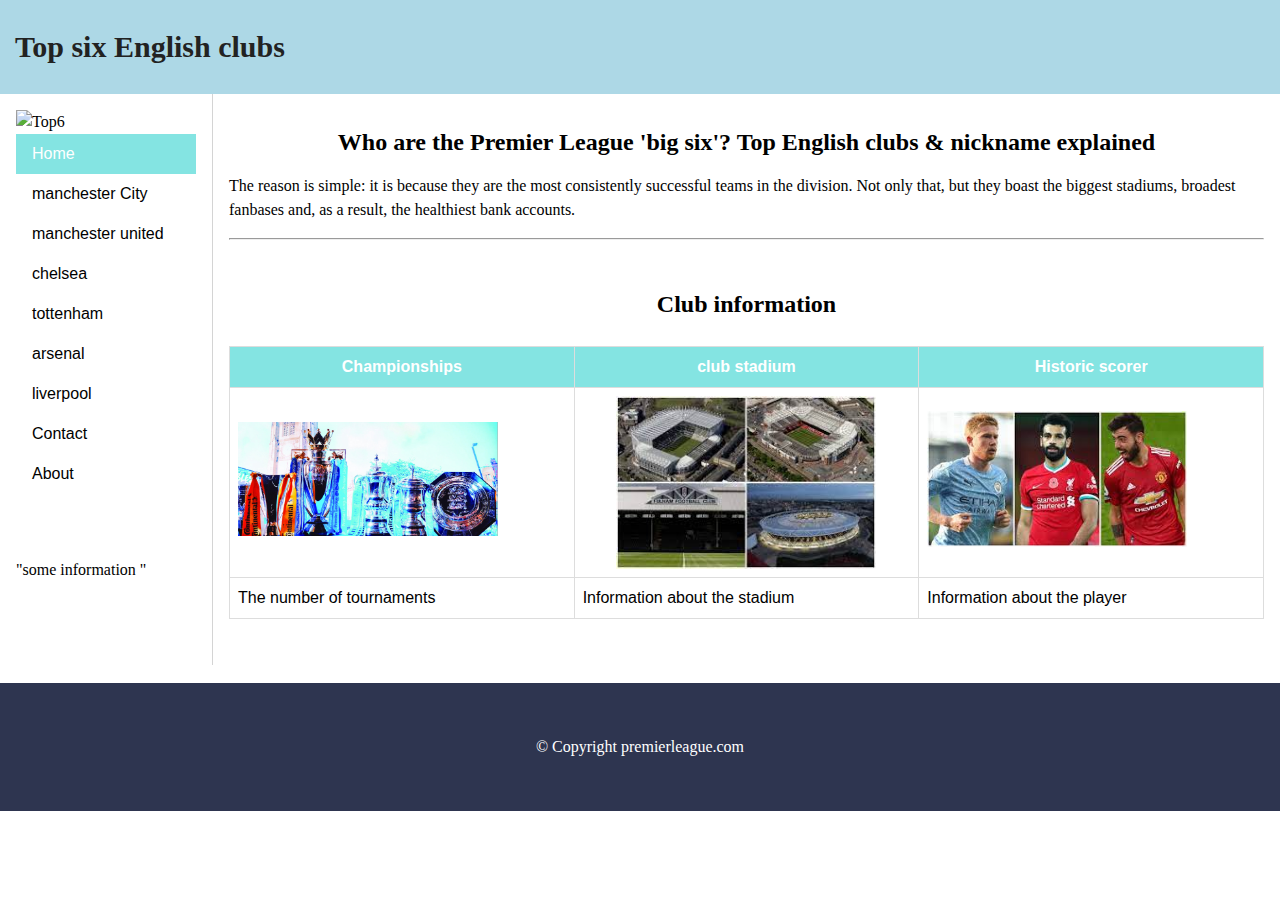
==== index.html @ 80d046b4 "Update index.html" ====
<!DOCTYPE html>
<html lang="en">
<head>
<meta charset="UTF-8">
<meta http-equiv="X-UA-Compatible" content="IE=edge">
<meta name="viewport" content="width=device-width, initial-scale=1.0">
<title>Top six English clubs</title>

<style>
    

    body {
      margin: 0;
      box-sizing: border-box;
    }

    .container {
      line-height: 150%;
    }

    .header {
      display: flex;
      justify-content: space-between;
      align-items: center;
      padding: 15px;
      background-color: lightblue;
    }

    .header h1 {
      color: #222222;
      font-size: 30px;
      font-family: "Pacifico", cursive;
    }

    .header .social a {
      padding: 0 5px;
      color: #222222;
    }

    .left {
      float: left;
      width: 180px;
      margin: 0;
      padding: 1em;
    }

    .content {
      margin-left: 190px;
      border-left: 1px solid #d4d4d4;
      padding: 1em;
      overflow: hidden;
    }

    ul {
      list-style-type: none;
      margin: 0;
      padding: 0;
      font-family: sans-serif;
    }

    li a {
      display: block;
      color: #000;
      padding: 8px 16px;
      text-decoration: none;
    }

    li a.active {
      background-color: #84e4e2;
      color: white;
    }

    li a:hover:not(.active) {
      background-color: #29292a;
      color: white;
    }

    table {
      font-family: arial, sans-serif;
      border-collapse: collapse;
      width: 100%;
      margin: 30px 0;
    }

    td,
    th {
      border: 1px solid #dddddd;
      padding: 8px;
    }

    tr:nth-child(1) {
      background-color: #84e4e2;
      color: white;
    }

    tr td i.fas {
      display: block;
      font-size: 35px;
      text-align: center;
    }

    .footer {
      padding: 55px 20px;
      background-color: #2e3550;
      color: white;
      text-align: center;
    }
    h2{
        text-align: center;
    }
  </style>
</head>
<body>
<div class="container">
<header class="header">
<h1>Top six English clubs</h1>

<div class="social">

</div>
</header>
<aside class="left">
<img src="imeg/cl.jfif" width="160px" alt="Top6" />
<ul>
<li><a class="active" href="#home">Home</a></li>
<li><a href="#career">manchester City</a></li>
<li><a href="#contact">manchester united</a></li>
<li><a href="#about">chelsea</a></li>
<li><a href="#home">tottenham</a></li>
<li><a href="#career">arsenal</a></li>
    <li><a href="#career">liverpool</a></li>
<li><a href="#contact">Contact</a></li>
<li><a href="#about">About</a></li>
</ul>
<br><br>
<p>"some information "<br><br>
</aside>
<main class="content">
<h2>Who are the Premier League 'big six'? Top  English clubs & nickname explained</h2>

<p>The reason is simple: it is because they are the most consistently successful teams in the division. Not only that, but they boast the biggest stadiums, broadest fanbases and, as a result, the healthiest bank accounts.</p>
<hr><br>
<h2>Club information</h2>
<table>
<tr>
<th>Championships</th>
<th>club stadium </th>
<th>Historic scorer</th>
</tr>
<tr>
<td><i class="fas fa-broom"></i><img  src="/imges/ch.jpg" width="260px" alt="Top6" /></td>
<td><i class="fas fa-archive"><img src="/imges/fi.jfif" width="260px" alt="Top6" /></i></td>
<td><i class="fas fa-trailer"></i><img src="imges/pl.jfif" width="260px" alt="Top6" /></td>
</tr>
<tr>
<td>
   The number of tournaments</td>
<td>Information about the stadium</td>
<td>Information about the player</td>
</tr>

</table>

</main>

</div>
    <br>
    <footer class="footer">&copy; Copyright premierleague.com</footer>
</body>
</html>
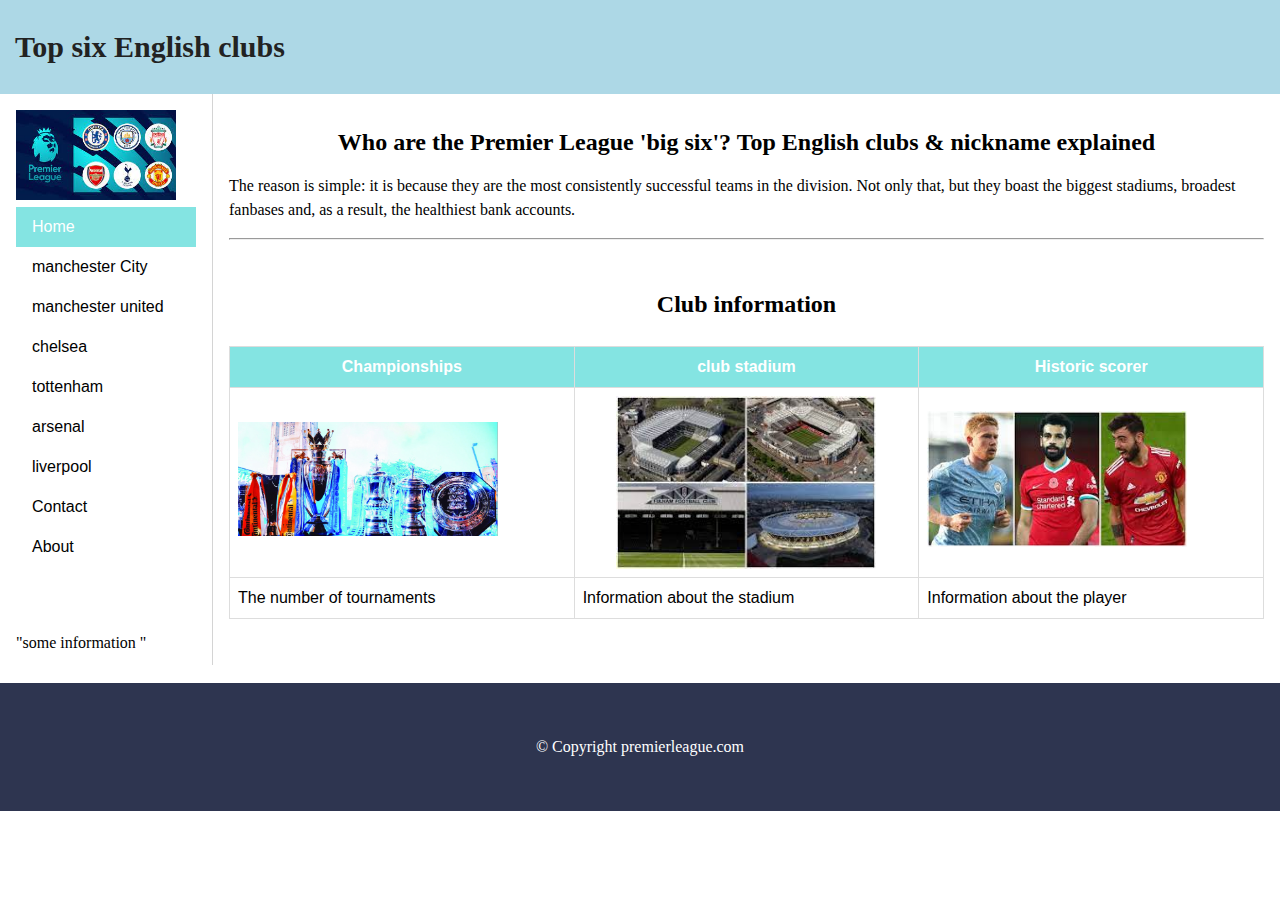
==== commit e55183d3: "Update index.html" ====
--- a/index.html
+++ b/index.html
@@ -120,7 +120,7 @@
 </div>
 </header>
 <aside class="left">
-<img src="imeg/cl.jfif" width="160px" alt="Top6" />
+<img src="imges/cl.jfif" width="160px" alt="Top6" />
 <ul>
 <li><a class="active" href="#home">Home</a></li>
 <li><a href="#career">manchester City</a></li>
@@ -148,8 +148,8 @@
 <th>Historic scorer</th>
 </tr>
 <tr>
-<td><i class="fas fa-broom"></i><img  src="/imges/ch.jpg" width="260px" alt="Top6" /></td>
-<td><i class="fas fa-archive"><img src="/imges/fi.jfif" width="260px" alt="Top6" /></i></td>
+<td><i class="fas fa-broom"></i><img  src="imges/ch.jpg" width="260px" alt="Top6" /></td>
+<td><i class="fas fa-archive"><img src="imges/fi.jfif" width="260px" alt="Top6" /></i></td>
 <td><i class="fas fa-trailer"></i><img src="imges/pl.jfif" width="260px" alt="Top6" /></td>
 </tr>
 <tr>
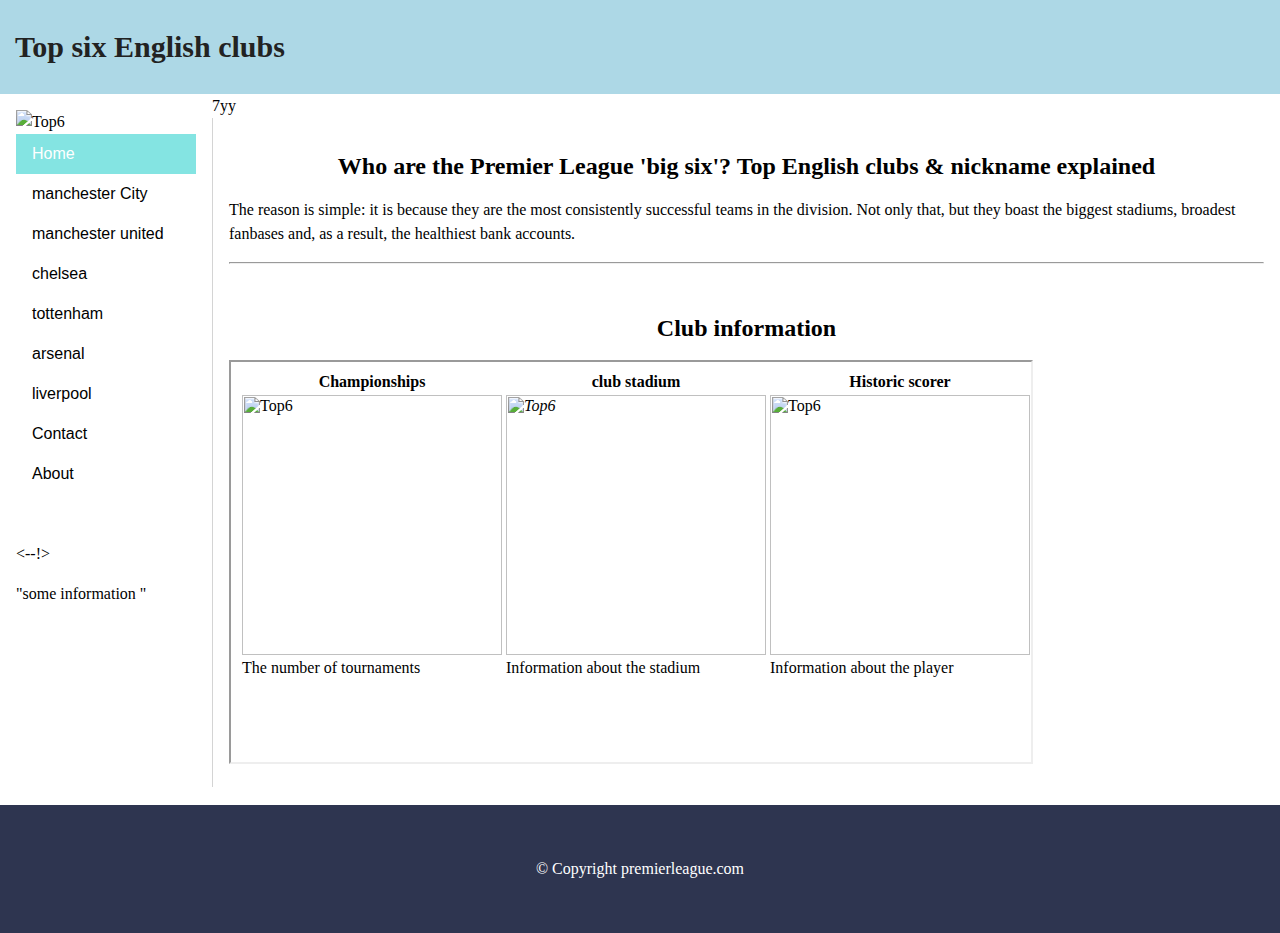
==== commit b18a3c51: "Update index.html" ====
--- a/index.html
+++ b/index.html
@@ -1,9 +1,7 @@
 <!DOCTYPE html>
 <html lang="en">
 <head>
-<meta charset="UTF-8">
-<meta http-equiv="X-UA-Compatible" content="IE=edge">
-<meta name="viewport" content="width=device-width, initial-scale=1.0">
+
 <title>Top six English clubs</title>
 
 <style>
@@ -13,7 +11,7 @@
       margin: 0;
       box-sizing: border-box;
     }
-
+   
     .container {
       line-height: 150%;
     }
@@ -118,22 +116,23 @@
 <div class="social">
 
 </div>
-</header>
+</header>7yy
 <aside class="left">
-<img src="imges/cl.jfif" width="160px" alt="Top6" />
+<img src="imeg/cl.jfif" width="160px" alt="Top6" />
 <ul>
-<li><a class="active" href="#home">Home</a></li>
-<li><a href="#career">manchester City</a></li>
-<li><a href="#contact">manchester united</a></li>
-<li><a href="#about">chelsea</a></li>
-<li><a href="#home">tottenham</a></li>
-<li><a href="#career">arsenal</a></li>
-    <li><a href="#career">liverpool</a></li>
+<li><a  target="f" class="active" href="Top6.html">Home</a></li>
+<li><a target="f" href="city.html">manchester City</a></li>
+<li><a target="f" href="manu.html">manchester united</a></li>
+<li><a  target="f" href="ch.html">chelsea</a></li>
+<li><a target="f" href="tot.html">tottenham</a></li>
+<li><a target="f"  href="ars.html">arsenal</a></li>
+<li><a target="f" href="liv.html">liverpool</a></li>
 <li><a href="#contact">Contact</a></li>
 <li><a href="#about">About</a></li>
 </ul>
 <br><br>
-<p>"some information "<br><br>
+    <--!>
+<p>"some information "<br><br></--!>
 </aside>
 <main class="content">
 <h2>Who are the Premier League 'big six'? Top  English clubs & nickname explained</h2>
@@ -141,26 +140,7 @@
 <p>The reason is simple: it is because they are the most consistently successful teams in the division. Not only that, but they boast the biggest stadiums, broadest fanbases and, as a result, the healthiest bank accounts.</p>
 <hr><br>
 <h2>Club information</h2>
-<table>
-<tr>
-<th>Championships</th>
-<th>club stadium </th>
-<th>Historic scorer</th>
-</tr>
-<tr>
-<td><i class="fas fa-broom"></i><img  src="imges/ch.jpg" width="260px" alt="Top6" /></td>
-<td><i class="fas fa-archive"><img src="imges/fi.jfif" width="260px" alt="Top6" /></i></td>
-<td><i class="fas fa-trailer"></i><img src="imges/pl.jfif" width="260px" alt="Top6" /></td>
-</tr>
-<tr>
-<td>
-   The number of tournaments</td>
-<td>Information about the stadium</td>
-<td>Information about the player</td>
-</tr>
-
-</table>
-
+<iframe src="Top6.html" title="Iframe Example" name="f" height="400px" width="800px"></iframe>
 </main>
 
 </div>
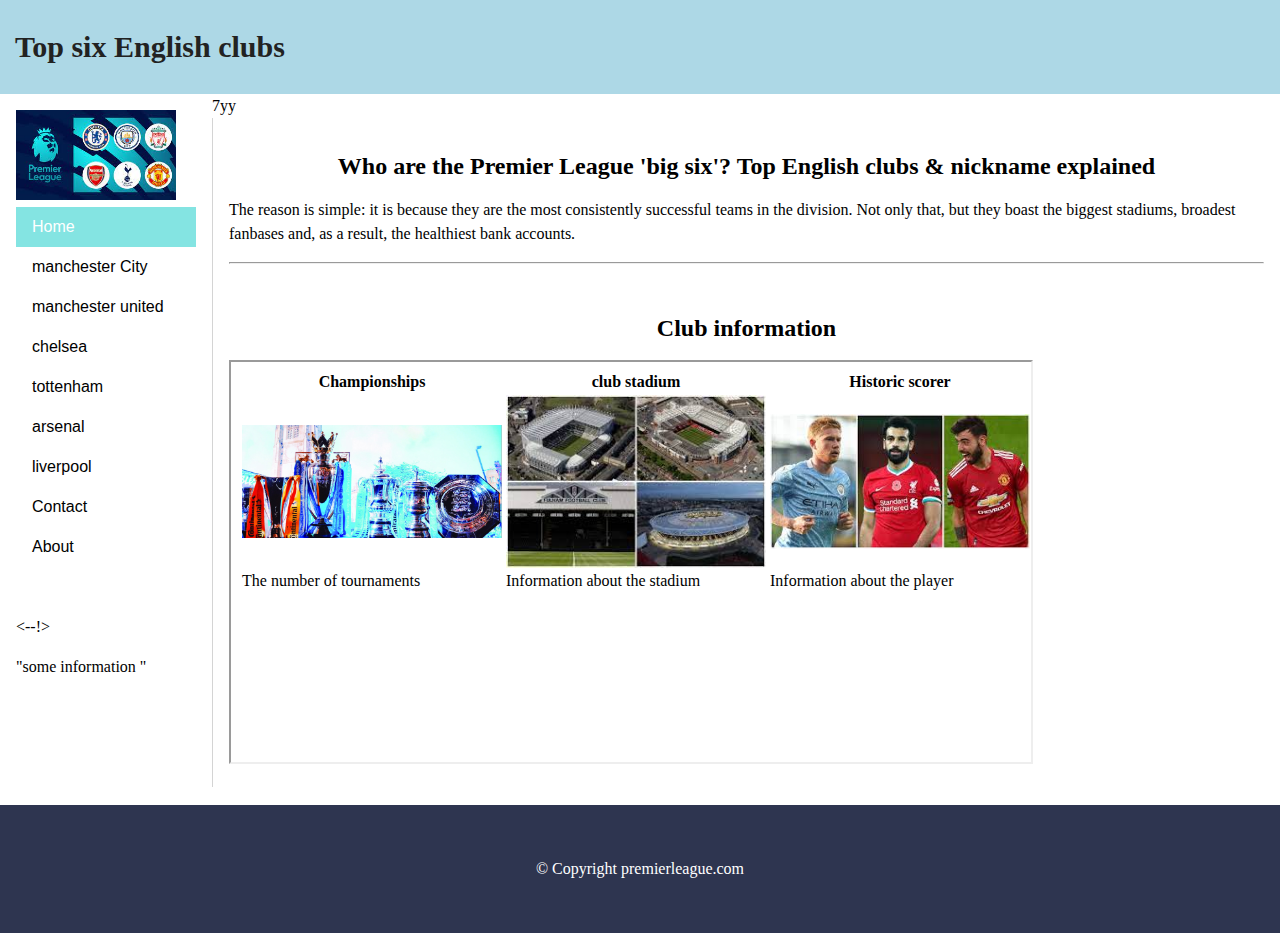
==== commit 352a9f62: "Update index.html" ====
--- a/index.html
+++ b/index.html
@@ -118,7 +118,7 @@
 </div>
 </header>7yy
 <aside class="left">
-<img src="imeg/cl.jfif" width="160px" alt="Top6" />
+<img src="imges/cl.jfif" width="160px" alt="Top6" />
 <ul>
 <li><a  target="f" class="active" href="Top6.html">Home</a></li>
 <li><a target="f" href="city.html">manchester City</a></li>
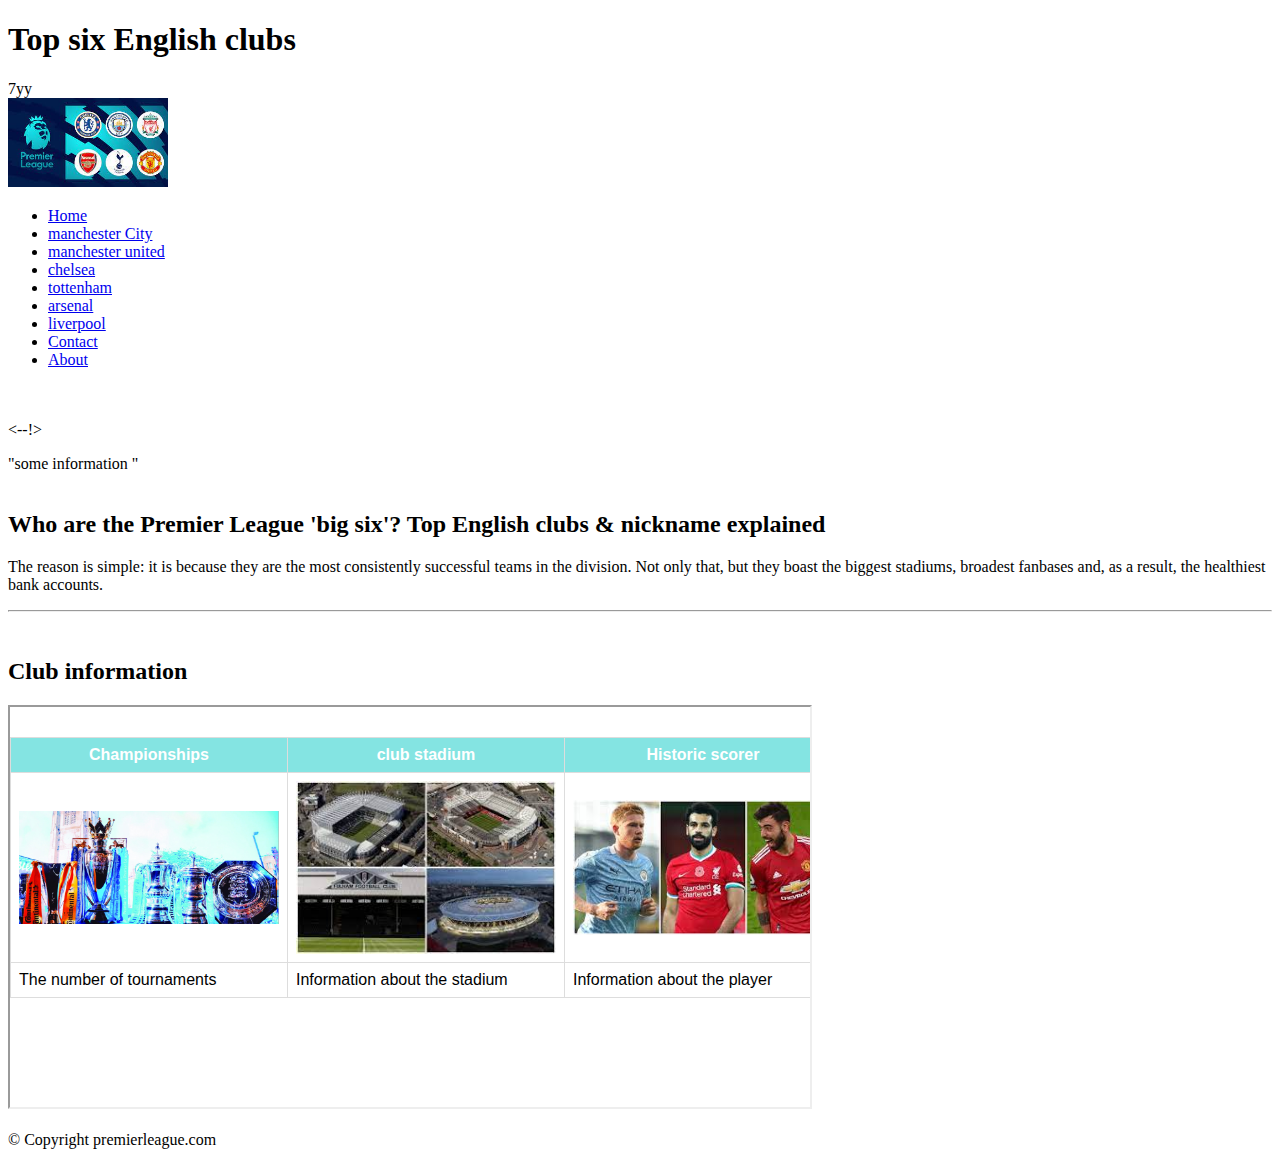
==== commit ae548f9a: "Update index.html" ====
--- a/index.html
+++ b/index.html
@@ -4,109 +4,6 @@
 
 <title>Top six English clubs</title>
 
-<style>
-    
-
-    body {
-      margin: 0;
-      box-sizing: border-box;
-    }
-   
-    .container {
-      line-height: 150%;
-    }
-
-    .header {
-      display: flex;
-      justify-content: space-between;
-      align-items: center;
-      padding: 15px;
-      background-color: lightblue;
-    }
-
-    .header h1 {
-      color: #222222;
-      font-size: 30px;
-      font-family: "Pacifico", cursive;
-    }
-
-    .header .social a {
-      padding: 0 5px;
-      color: #222222;
-    }
-
-    .left {
-      float: left;
-      width: 180px;
-      margin: 0;
-      padding: 1em;
-    }
-
-    .content {
-      margin-left: 190px;
-      border-left: 1px solid #d4d4d4;
-      padding: 1em;
-      overflow: hidden;
-    }
-
-    ul {
-      list-style-type: none;
-      margin: 0;
-      padding: 0;
-      font-family: sans-serif;
-    }
-
-    li a {
-      display: block;
-      color: #000;
-      padding: 8px 16px;
-      text-decoration: none;
-    }
-
-    li a.active {
-      background-color: #84e4e2;
-      color: white;
-    }
-
-    li a:hover:not(.active) {
-      background-color: #29292a;
-      color: white;
-    }
-
-    table {
-      font-family: arial, sans-serif;
-      border-collapse: collapse;
-      width: 100%;
-      margin: 30px 0;
-    }
-
-    td,
-    th {
-      border: 1px solid #dddddd;
-      padding: 8px;
-    }
-
-    tr:nth-child(1) {
-      background-color: #84e4e2;
-      color: white;
-    }
-
-    tr td i.fas {
-      display: block;
-      font-size: 35px;
-      text-align: center;
-    }
-
-    .footer {
-      padding: 55px 20px;
-      background-color: #2e3550;
-      color: white;
-      text-align: center;
-    }
-    h2{
-        text-align: center;
-    }
-  </style>
 </head>
 <body>
 <div class="container">
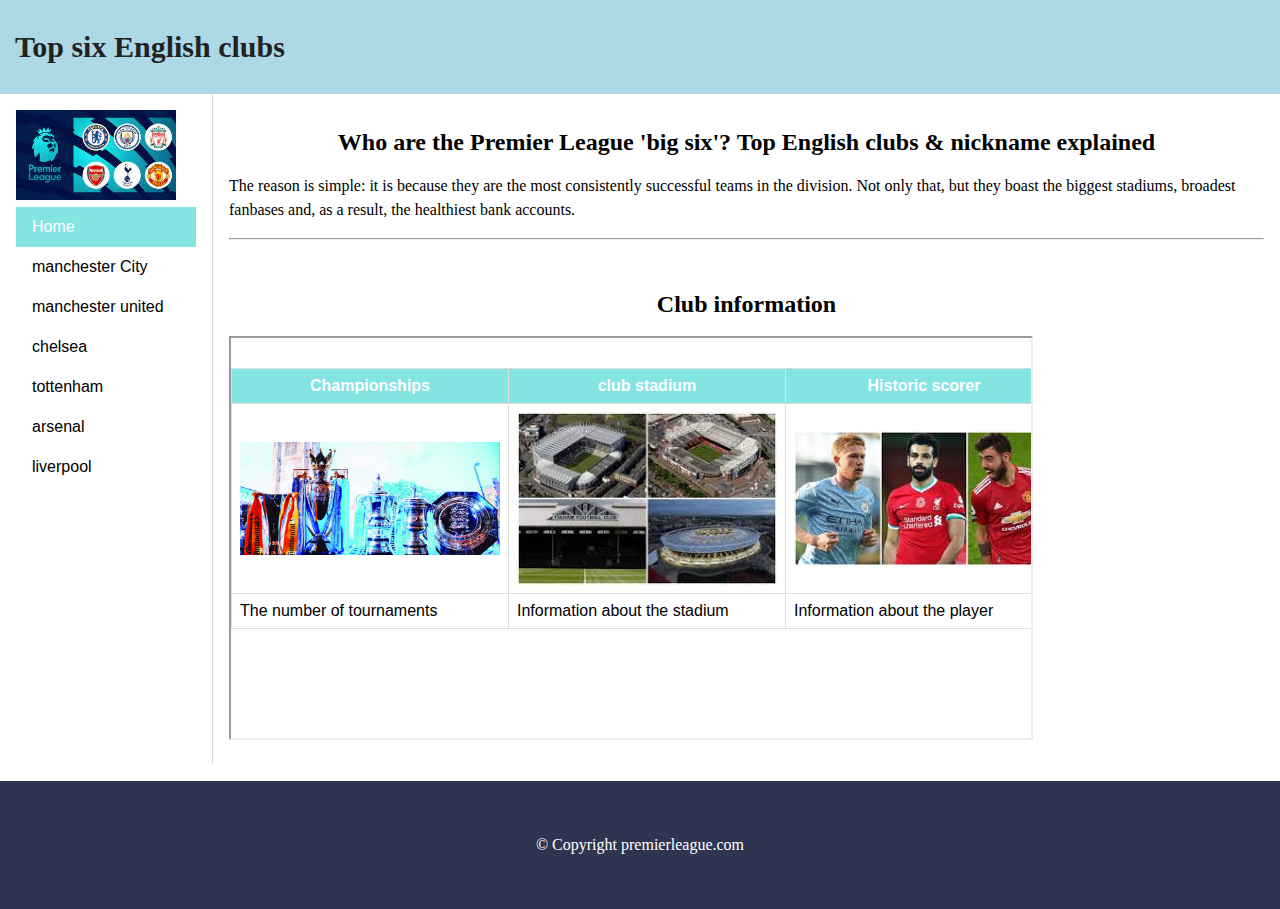
==== commit 9b01e208: "Update index.html" ====
--- a/index.html
+++ b/index.html
@@ -1,7 +1,7 @@
 <!DOCTYPE html>
 <html lang="en">
 <head>
-
+<link rel="stylesheet" href="style.css">
 <title>Top six English clubs</title>
 
 </head>
@@ -13,7 +13,7 @@
 <div class="social">
 
 </div>
-</header>7yy
+</header>
 <aside class="left">
 <img src="imges/cl.jfif" width="160px" alt="Top6" />
 <ul>
@@ -24,12 +24,10 @@
 <li><a target="f" href="tot.html">tottenham</a></li>
 <li><a target="f"  href="ars.html">arsenal</a></li>
 <li><a target="f" href="liv.html">liverpool</a></li>
-<li><a href="#contact">Contact</a></li>
-<li><a href="#about">About</a></li>
 </ul>
 <br><br>
-    <--!>
-<p>"some information "<br><br></--!>
+    
+ <!---  <p>"some information "<br><br> -->
 </aside>
 <main class="content">
 <h2>Who are the Premier League 'big six'? Top  English clubs & nickname explained</h2>
--- a/style.css
+++ b/style.css
@@ -0,0 +1,100 @@
+
+    body {
+      margin: 0;
+      box-sizing: border-box;
+    }
+   
+    .container {
+      line-height: 150%;
+    }
+
+    .header {
+      display: flex;
+      justify-content: space-between;
+      align-items: center;
+      padding: 15px;
+      background-color: lightblue;
+    }
+
+    .header h1 {
+      color: #222222;
+      font-size: 30px;
+      font-family: "Pacifico", cursive;
+    }
+
+    .header .social a {
+      padding: 0 5px;
+      color: #222222;
+    }
+
+    .left {
+      float: left;
+      width: 180px;
+      margin: 0;
+      padding: 1em;
+    }
+
+    .content {
+      margin-left: 190px;
+      border-left: 1px solid #d4d4d4;
+      padding: 1em;
+      overflow: hidden;
+    }
+
+    ul {
+      list-style-type: none;
+      margin: 0;
+      padding: 0;
+      font-family: sans-serif;
+    }
+
+    li a {
+      display: block;
+      color: #000;
+      padding: 8px 16px;
+      text-decoration: none;
+    }
+
+    li a.active {
+      background-color: #84e4e2;
+      color: white;
+    }
+
+    li a:hover:not(.active) {
+      background-color: #29292a;
+      color: white;
+    }
+
+    table {
+      font-family: arial, sans-serif;
+      border-collapse: collapse;
+      width: 100%;
+      margin: 30px 0;
+    }
+
+    td,
+    th {
+      border: 1px solid #dddddd;
+      padding: 8px;
+    }
+
+    tr:nth-child(1) {
+      background-color: #84e4e2;
+      color: white;
+    }
+
+    tr td i.fas {
+      display: block;
+      font-size: 35px;
+      text-align: center;
+    }
+
+    .footer {
+      padding: 55px 20px;
+      background-color: #2e3550;
+      color: white;
+      text-align: center;
+    }
+    h2{
+        text-align: center;
+    }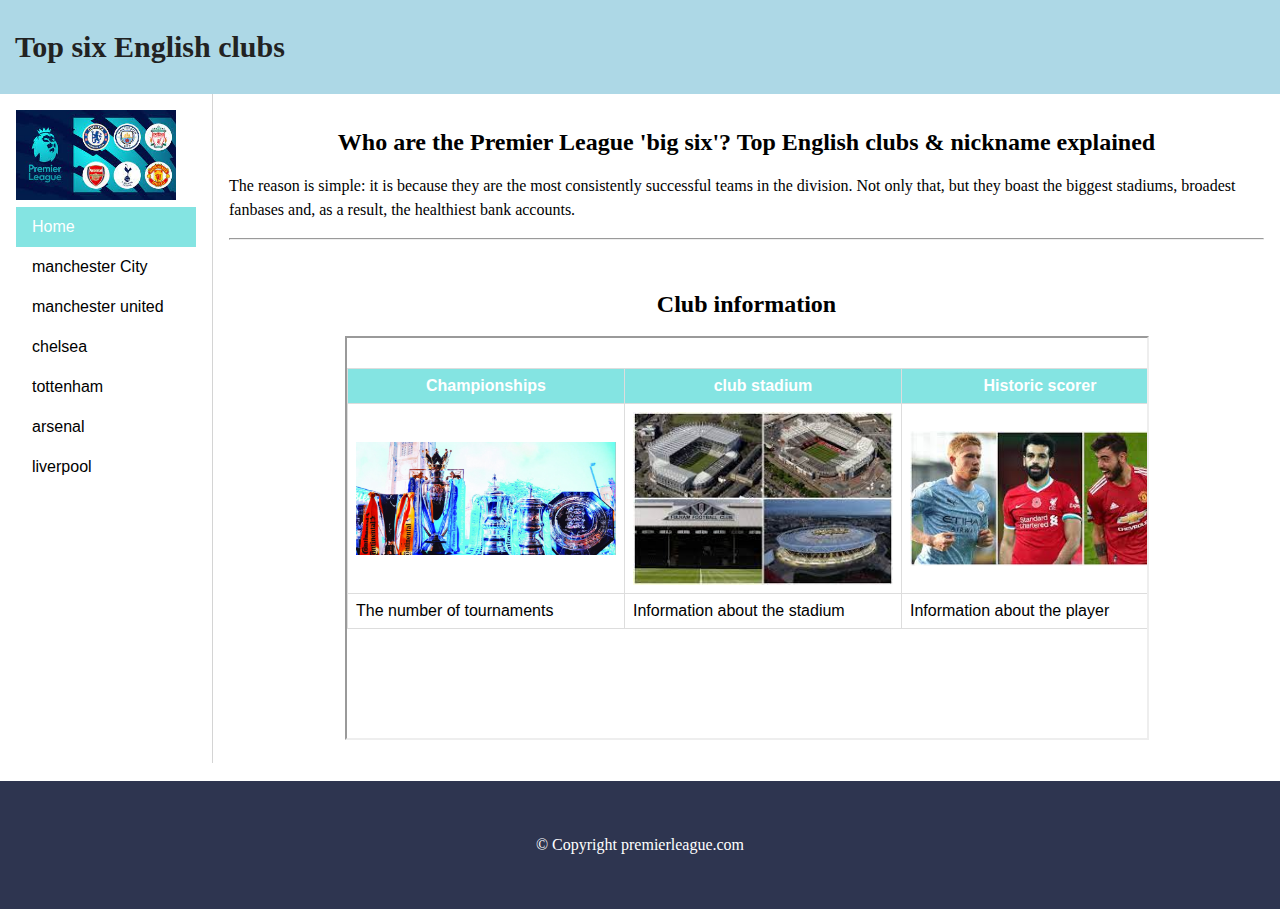
==== commit 8f706dc3: "Update index.html" ====
--- a/index.html
+++ b/index.html
@@ -35,7 +35,9 @@
 <p>The reason is simple: it is because they are the most consistently successful teams in the division. Not only that, but they boast the biggest stadiums, broadest fanbases and, as a result, the healthiest bank accounts.</p>
 <hr><br>
 <h2>Club information</h2>
+    <center>
 <iframe src="Top6.html" title="Iframe Example" name="f" height="400px" width="800px"></iframe>
+        </center> 
 </main>
 
 </div>
